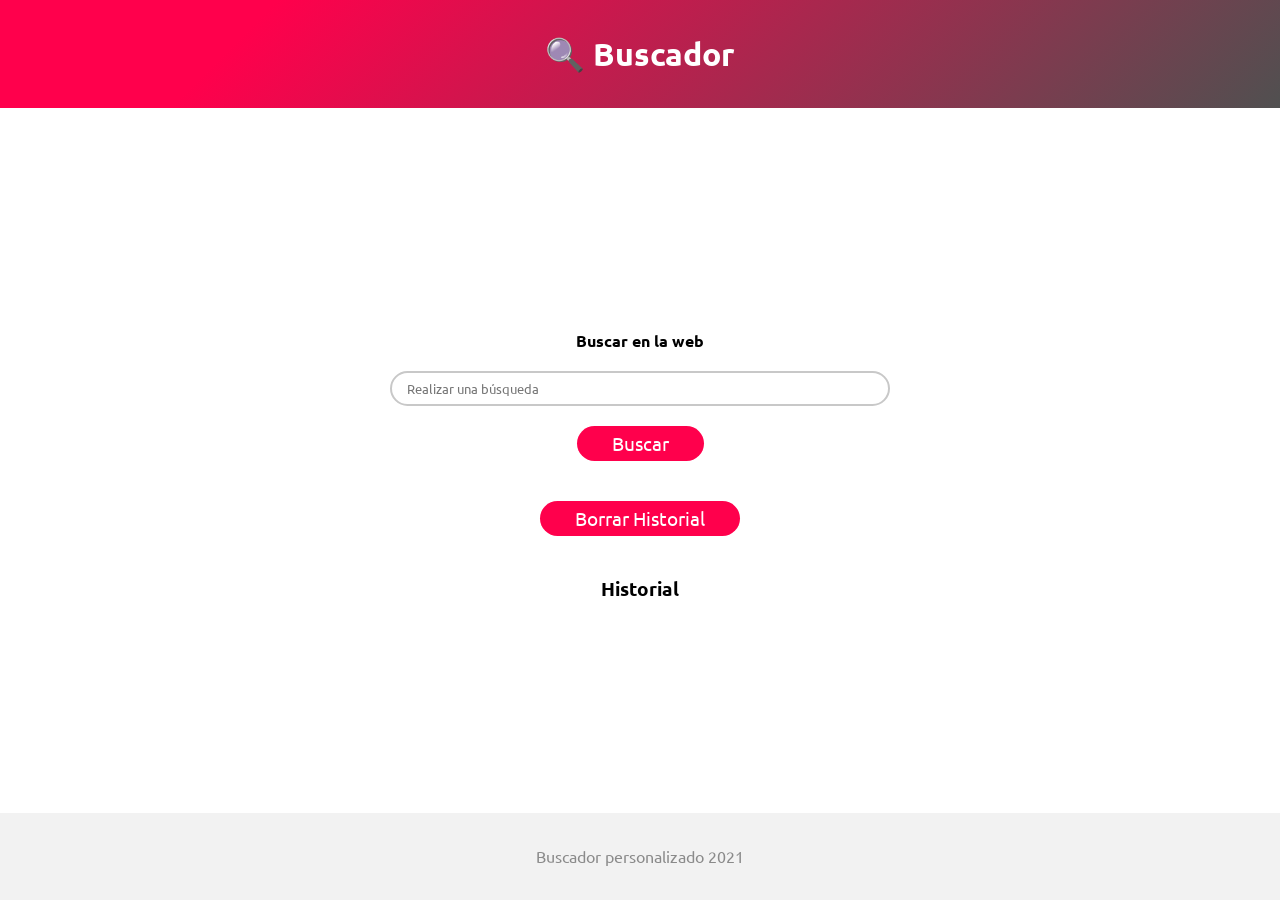
==== Buscador/index.html @ 6000ac9e "primera version" ====
<!DOCTYPE html>
<html lang="es">

<head>
    <meta charset="UTF-8">
    <meta http-equiv="X-UA-Compatible" content="IE=edge">
    <meta name="viewport" content="width=device-width, initial-scale=1.0">
    <title>Buscador</title>
    <link rel="stylesheet" href="./css/styles.css">
</head>

<body>
    <header class="super-center">
        <h1>🔍 Buscador</h1>
    </header>

    <main class="super-center">

        <form class="search">
            <label for="busqueda">Buscar en la web</label>
            <input id="busqueda" type="text" placeholder="Realizar una búsqueda">
            <button type="submit">Buscar</button>
            <button id="delete" type="button">Borrar Historial</button>
        </form>

        <h3>Historial</h3>
        <div id="busquedas-realizadas">

        </div>
    </main>

    <footer class="super-center">
        <p>Buscador personalizado 2021</p>
    </footer>


    <script src="./js/app.js"></script>
</body>

</html>
---- Buscador/css/styles.css ----
@import url('https://fonts.googleapis.com/css2?family=Ubuntu:wght@300;400;700&display=swap');

:root {
  --primary: #ff004c;
  --secondary: #505050;
  --app-grey: #F2F2F2;
  --warning: #fce043;
}

* {
  padding: 0;
  margin: 0;
  box-sizing: border-box;
  font-family: 'Ubuntu', sans-serif;
}

body {
  height: 100vh;
  display: flex;
  flex-direction: column;
}

.super-center {
  display: flex;
  align-items: center;
  justify-content: center;
}

header {
  flex-grow: 1;
  color: white;
  background-color: #ff004c;
  background-image: linear-gradient(315deg, var(--secondary)0%, var(--primary) 80%);
}

main {
  flex-grow: 6;
  display: flex;
  flex-direction: column;
  align-items: center;
}

main form {
  display: flex;
  flex-direction: column;
  align-items: center;
}

form label {
  font-weight: bold;
  margin: 20px 0;
}

form input {
  width: 500px;
  padding: 7px 15px;
  border-radius: 50vh;
  border: 2px solid rgb(200, 200, 200);
}
form input:focus {
  border: 2px solid var(--primary);
  outline: none;
}

form button {
  color: white;
  /* font-weight: bold; */
  font-size: 1.2em;
  background-color: var(--primary);
  border: none;
  border-radius: 50vh;
  margin: 20px 0;
  padding: 5px 35px;
  cursor: pointer;
}
form button:hover {
  background-color: var(--secondary);
}
form button:active {
  background-color: var(--warning);
}

main h3{
  margin: 20px 0 10px 0;
}
#busquedas-realizadas{
  text-align: center;
}

#busquedas-realizadas p{
  display: inline-block;
  background-color: var(--app-grey);
  padding: 5px 15px;
  border-radius: 50vh;
  margin: 10px;
  
}

footer {
  flex-grow: 1;
  background-color: var(--app-grey);
  color: rgb(138, 138, 138);
}
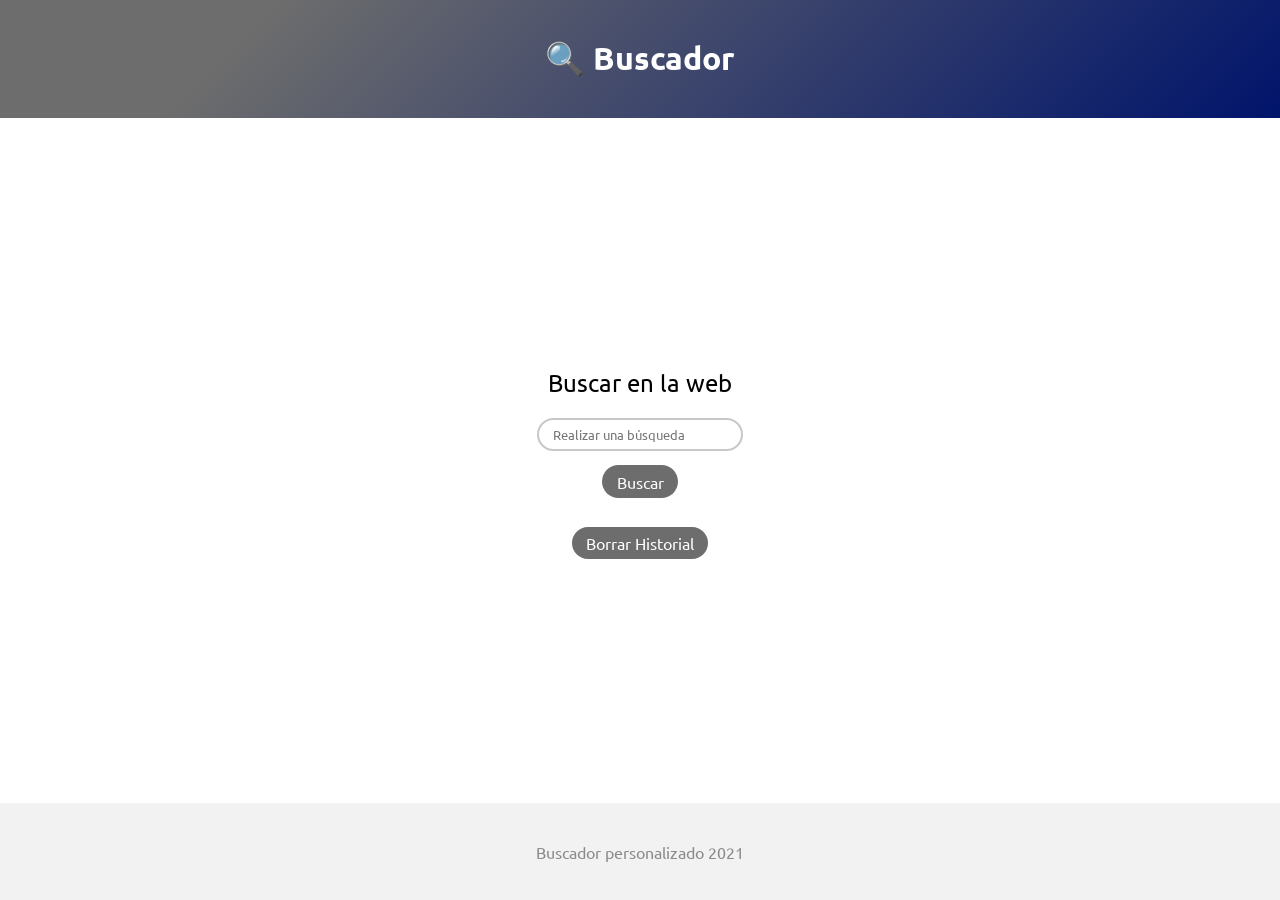
==== commit d79c67ef: "arreglado código búsqueda" ====
--- a/Buscador/index.html
+++ b/Buscador/index.html
@@ -23,7 +23,6 @@
             <button id="delete" type="button">Borrar Historial</button>
         </form>
 
-        <h3>Historial</h3>
         <div id="busquedas-realizadas">
 
         </div>
--- a/Buscador/css/styles.css
+++ b/Buscador/css/styles.css
@@ -1,8 +1,8 @@
 @import url('https://fonts.googleapis.com/css2?family=Ubuntu:wght@300;400;700&display=swap');
 
 :root {
-  --primary: #ff004c;
-  --secondary: #505050;
+  --primary: #6d6d6d;
+  --secondary: #00146b;
   --app-grey: #F2F2F2;
   --warning: #fce043;
 }
@@ -47,31 +47,29 @@
 }
 
 form label {
-  font-weight: bold;
+  font-size: 1.5em;
   margin: 20px 0;
 }
 
 form input {
-  width: 500px;
-  padding: 7px 15px;
+  width: 100%;
+  padding: 3% 7%;
   border-radius: 50vh;
   border: 2px solid rgb(200, 200, 200);
 }
-form input:focus {
-  border: 2px solid var(--primary);
-  outline: none;
-}
+
 
 form button {
   color: white;
   /* font-weight: bold; */
-  font-size: 1.2em;
+  font-size: 1em;
   background-color: var(--primary);
   border: none;
   border-radius: 50vh;
-  margin: 20px 0;
-  padding: 5px 35px;
+  margin: 7% 0;
+  padding: 3% 7%;
   cursor: pointer;
+
 }
 form button:hover {
   background-color: var(--secondary);
@@ -80,24 +78,12 @@
   background-color: var(--warning);
 }
 
-main h3{
-  margin: 20px 0 10px 0;
-}
-#busquedas-realizadas{
-  text-align: center;
-}
-
-#busquedas-realizadas p{
-  display: inline-block;
-  background-color: var(--app-grey);
-  padding: 5px 15px;
-  border-radius: 50vh;
-  margin: 10px;
-  
+button:hover {
+  background-color: var(--secondary);
 }
 
 footer {
   flex-grow: 1;
   background-color: var(--app-grey);
   color: rgb(138, 138, 138);
-}+}
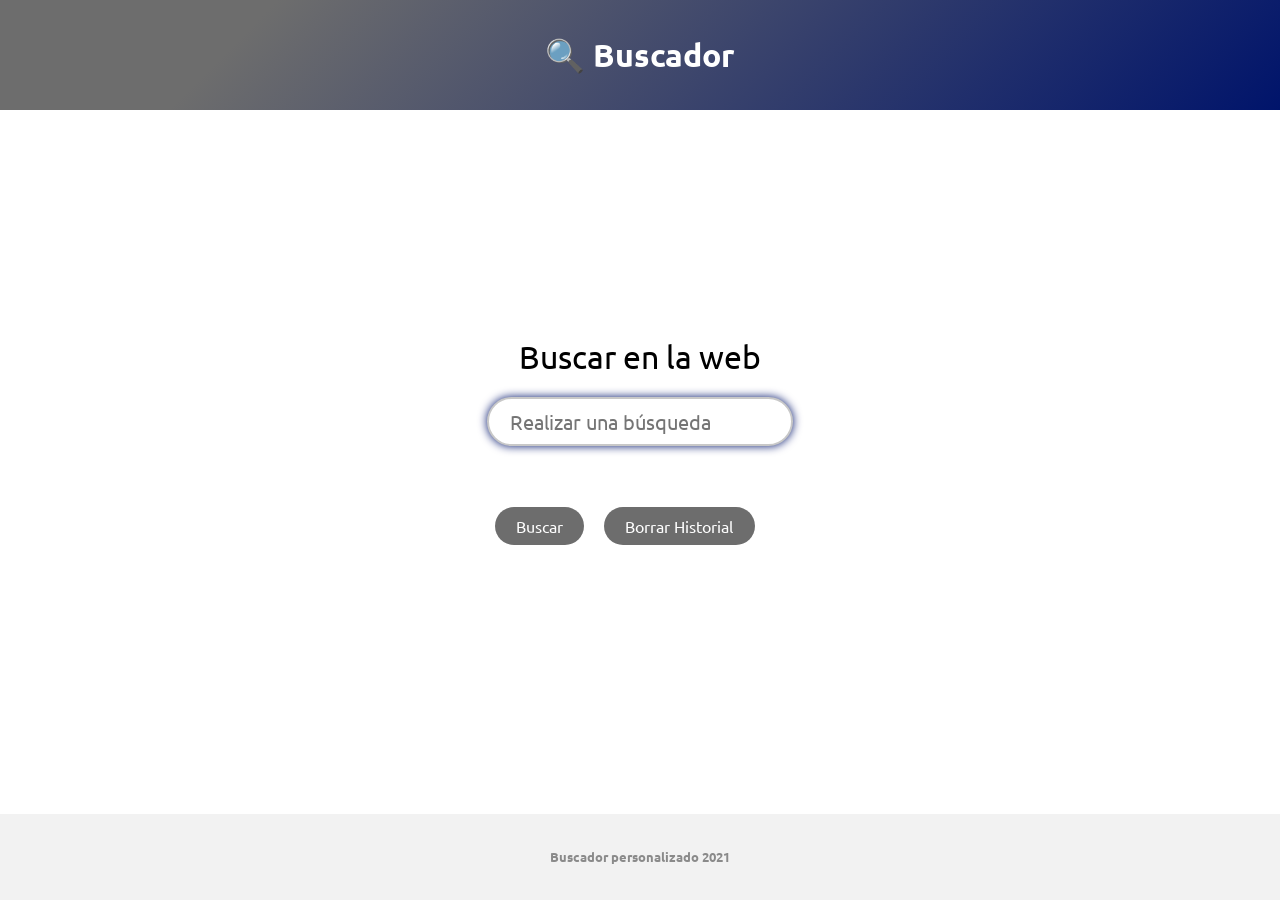
==== commit 79792332: "arreglado código búsqueda 2" ====
--- a/Buscador/index.html
+++ b/Buscador/index.html
@@ -19,7 +19,7 @@
         <form class="search">
             <label for="busqueda">Buscar en la web</label>
             <input id="busqueda" type="text" placeholder="Realizar una búsqueda">
-            <button type="submit">Buscar</button>
+            <button type="submit" class="btn-buscar">Buscar</button>
             <button id="delete" type="button">Borrar Historial</button>
         </form>
 
@@ -29,7 +29,7 @@
     </main>
 
     <footer class="super-center">
-        <p>Buscador personalizado 2021</p>
+        <h5>Buscador personalizado 2021</h5>
     </footer>
 
 
--- a/Buscador/css/styles.css
+++ b/Buscador/css/styles.css
@@ -40,14 +40,14 @@
   align-items: center;
 }
 
-main form {
+label, input {
   display: flex;
   flex-direction: column;
   align-items: center;
 }
 
 form label {
-  font-size: 1.5em;
+  font-size: 2em;
   margin: 20px 0;
 }
 
@@ -56,8 +56,14 @@
   padding: 3% 7%;
   border-radius: 50vh;
   border: 2px solid rgb(200, 200, 200);
+  box-shadow: 0px 0px 10px var(--secondary);
+  font-size: 20px;
 }
 
+.btn-buscar {
+  justify-content: space-around;
+  
+}
 
 form button {
   color: white;
@@ -66,16 +72,11 @@
   background-color: var(--primary);
   border: none;
   border-radius: 50vh;
-  margin: 7% 0;
+  margin: 20% 2.5%;
   padding: 3% 7%;
   cursor: pointer;
 
-}
-form button:hover {
-  background-color: var(--secondary);
-}
-form button:active {
-  background-color: var(--warning);
+
 }
 
 button:hover {
